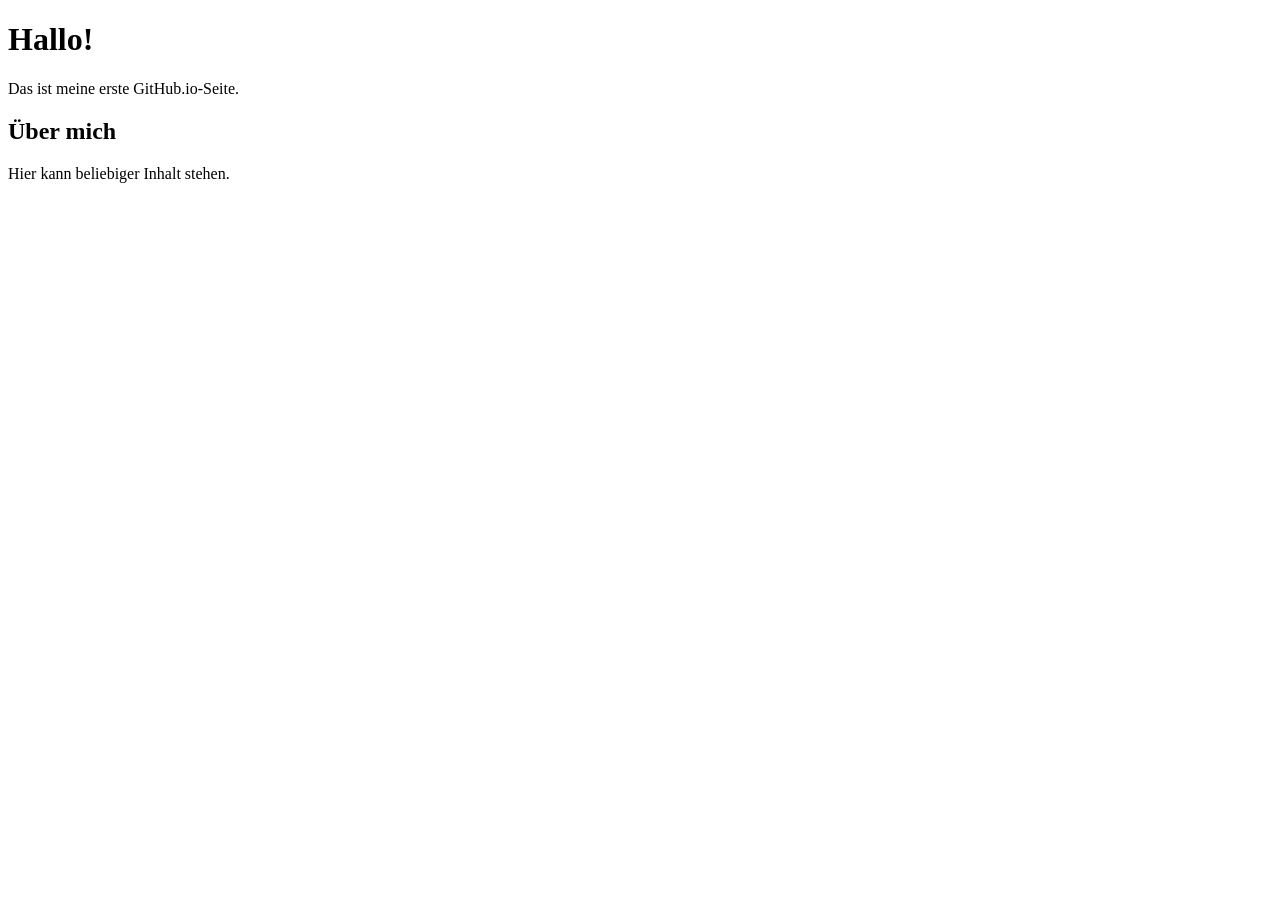
==== index.html @ 7216002e "Create index.html" ====
<!DOCTYPE html>
<html lang="de">
<head>
    <meta charset="UTF-8">
    <meta name="viewport" content="width=device-width, initial-scale=1.0">
    <title>Meine Seite</title>
</head>
<body>
    <h1>Hallo!</h1>

    <p>Das ist meine erste GitHub.io-Seite.</p>

    <h2>Über mich</h2>
    <p>Hier kann beliebiger Inhalt stehen.</p>
</body>
</html>
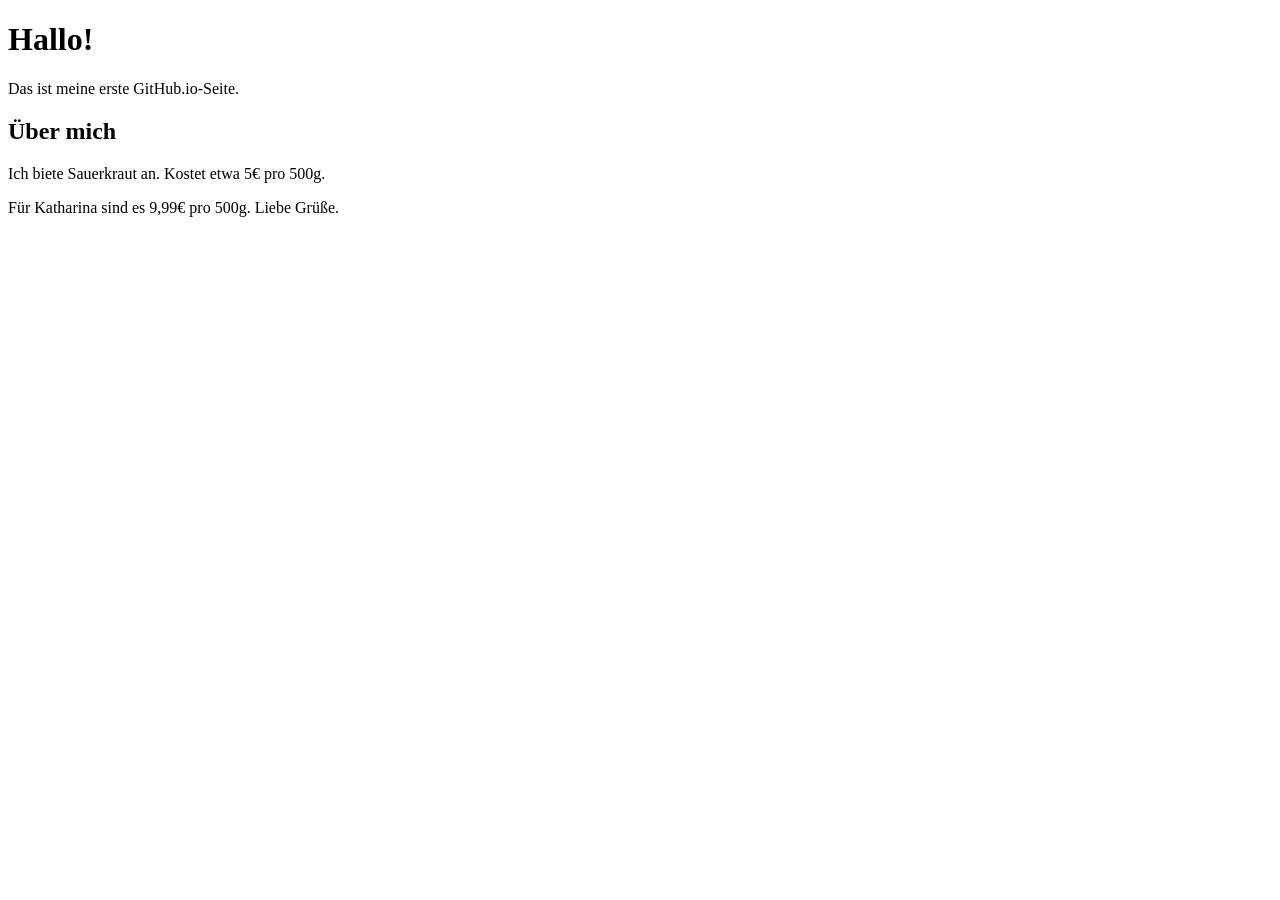
==== commit 99d003f3: "Update index.html" ====
--- a/index.html
+++ b/index.html
@@ -11,6 +11,7 @@
     <p>Das ist meine erste GitHub.io-Seite.</p>
 
     <h2>Über mich</h2>
-    <p>Hier kann beliebiger Inhalt stehen.</p>
+    <p>Ich biete Sauerkraut an. Kostet etwa 5€ pro 500g.</p>
+    <p>Für Katharina sind es 9,99€ pro 500g. Liebe Grüße.</p>
 </body>
 </html>
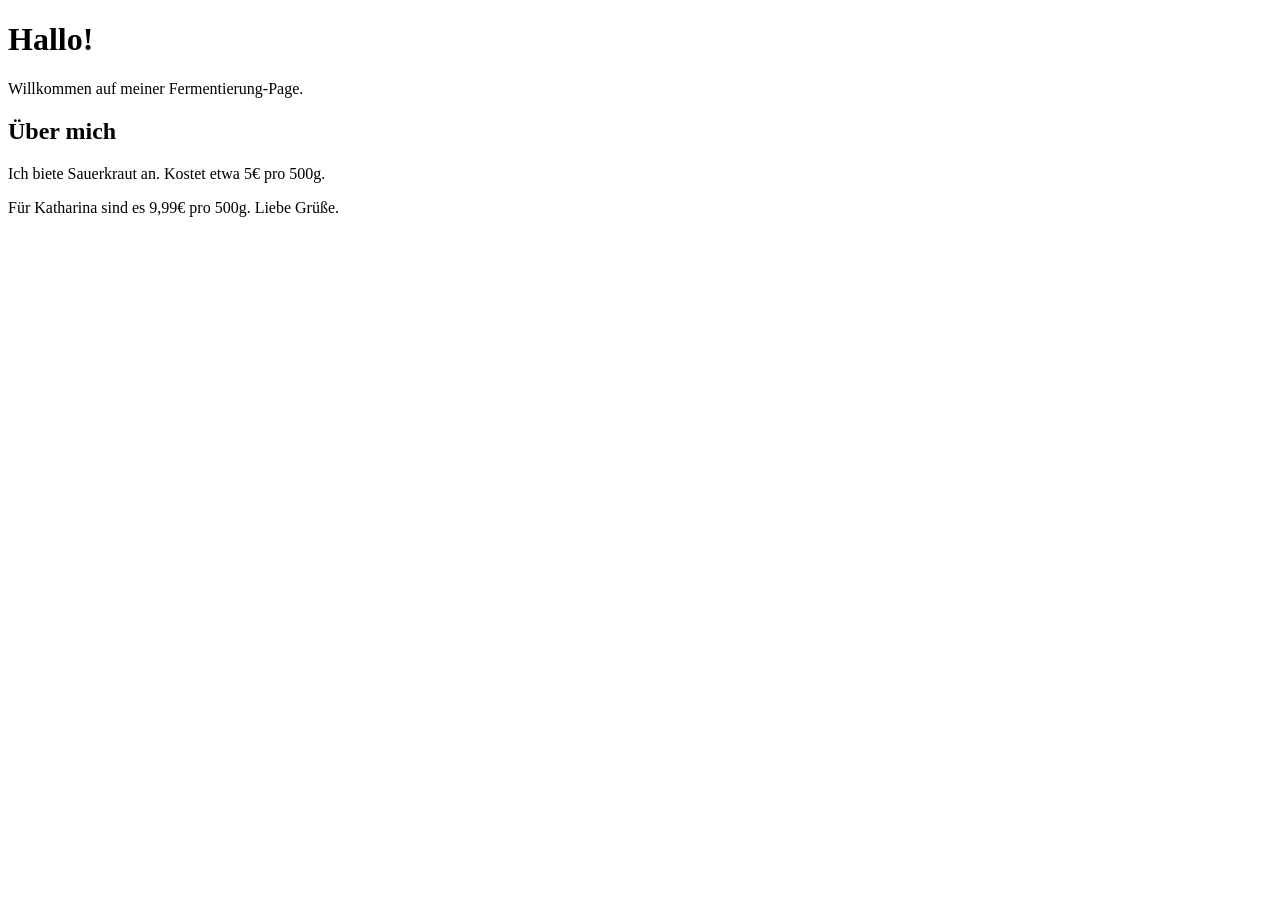
==== commit ab9c2f0a: "Update index.html" ====
--- a/index.html
+++ b/index.html
@@ -8,7 +8,7 @@
 <body>
     <h1>Hallo!</h1>
 
-    <p>Das ist meine erste GitHub.io-Seite.</p>
+    <p>Willkommen auf meiner Fermentierung-Page.</p>
 
     <h2>Über mich</h2>
     <p>Ich biete Sauerkraut an. Kostet etwa 5€ pro 500g.</p>
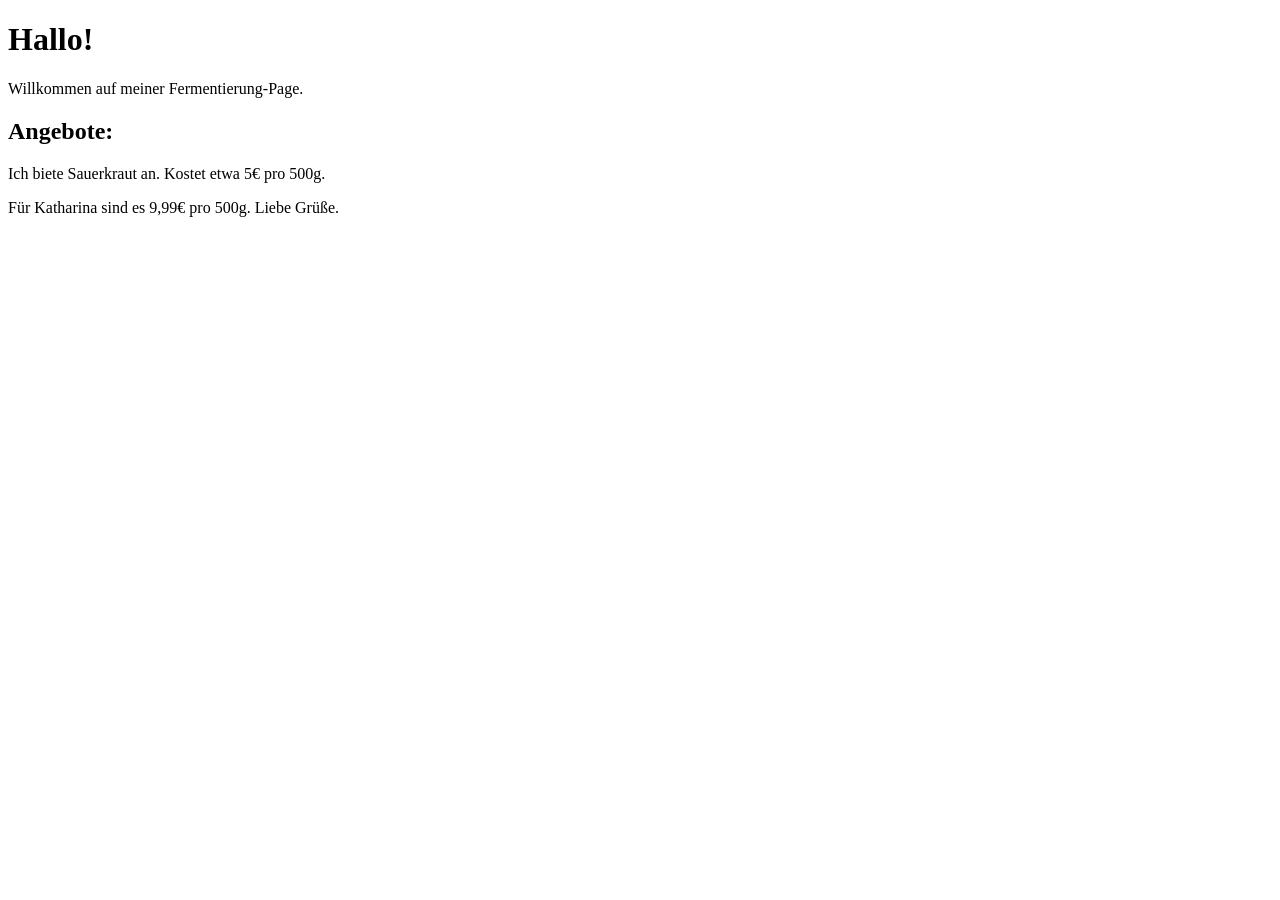
==== commit 5e576918: "Update index.html" ====
--- a/index.html
+++ b/index.html
@@ -10,7 +10,7 @@
 
     <p>Willkommen auf meiner Fermentierung-Page.</p>
 
-    <h2>Über mich</h2>
+    <h2>Angebote:</h2>
     <p>Ich biete Sauerkraut an. Kostet etwa 5€ pro 500g.</p>
     <p>Für Katharina sind es 9,99€ pro 500g. Liebe Grüße.</p>
 </body>
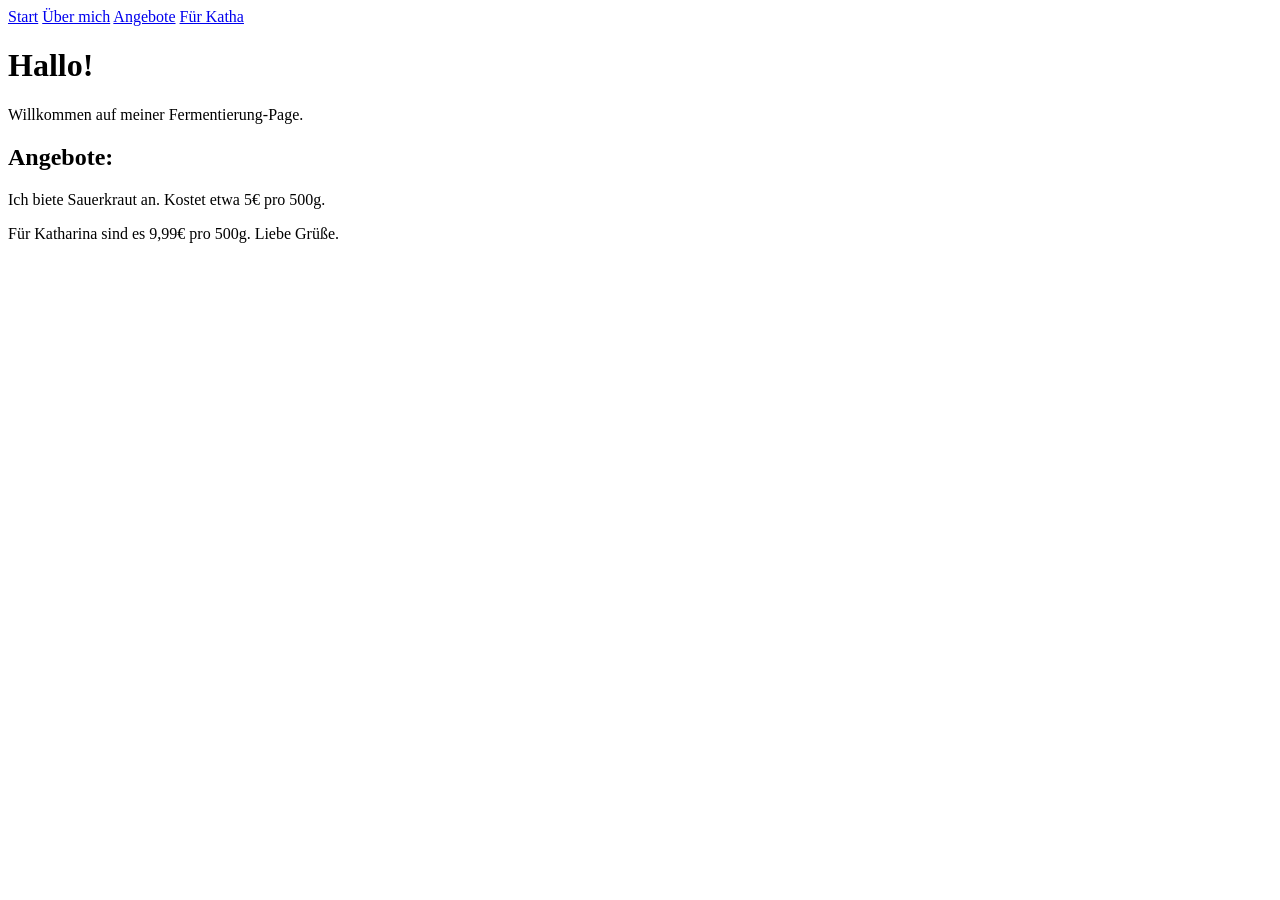
==== commit b240ed18: "Update index.html" ====
--- a/index.html
+++ b/index.html
@@ -3,9 +3,20 @@
 <head>
     <meta charset="UTF-8">
     <meta name="viewport" content="width=device-width, initial-scale=1.0">
-    <title>Meine Seite</title>
+    <title>Sebastian</title>
+    <link rel="stylesheet" href="/style.css">
 </head>
+
 <body>
+
+<nav>
+    <a href="/">Start</a>
+    <a href="/ueber-mich/">Über mich</a>
+    <a href="/angebote/">Angebote</a>
+    <a href="/fuer-katha/">Für Katha</a>
+</nav>
+
+<main>
     <h1>Hallo!</h1>
 
     <p>Willkommen auf meiner Fermentierung-Page.</p>
@@ -13,5 +24,7 @@
     <h2>Angebote:</h2>
     <p>Ich biete Sauerkraut an. Kostet etwa 5€ pro 500g.</p>
     <p>Für Katharina sind es 9,99€ pro 500g. Liebe Grüße.</p>
+</main>
+
 </body>
 </html>
